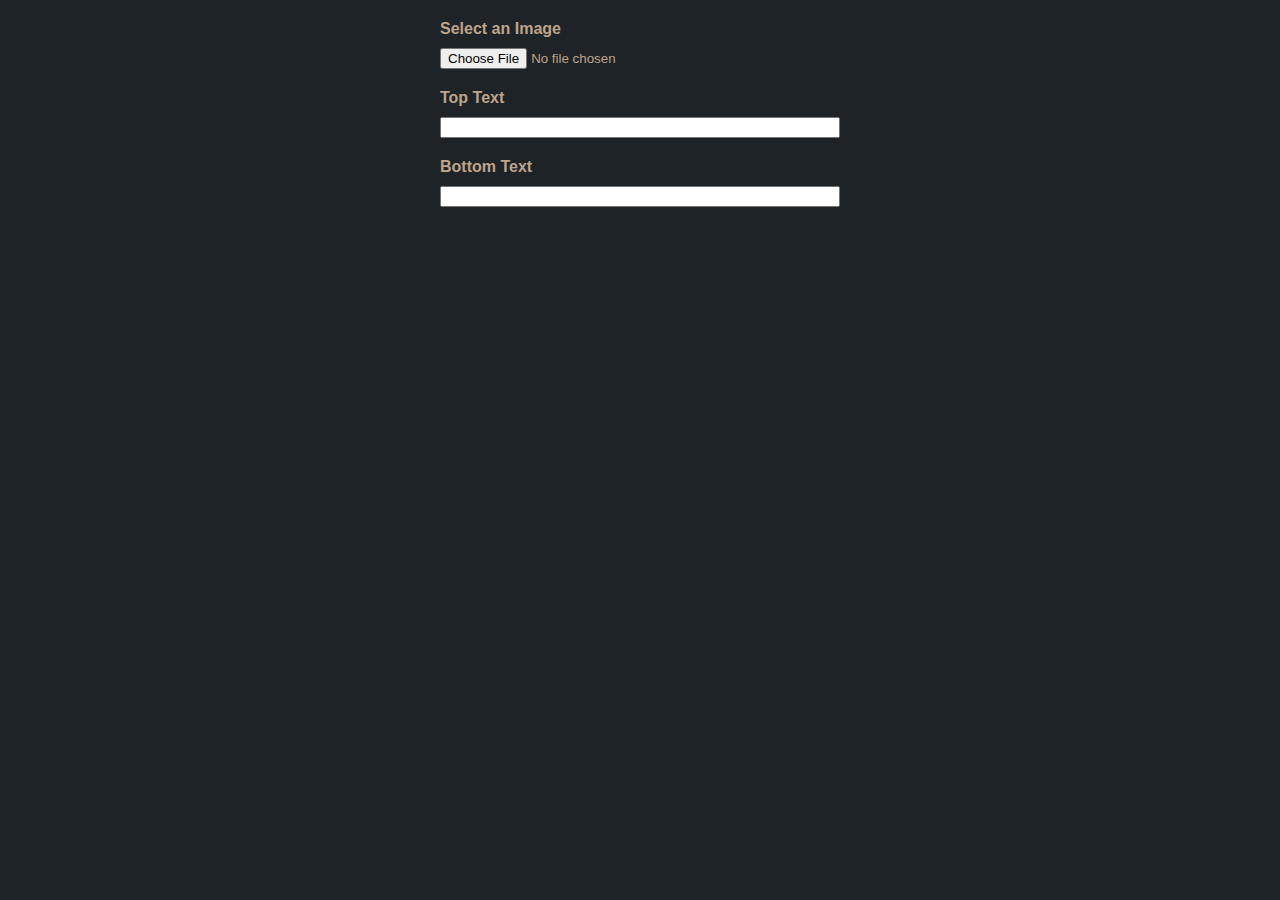
==== creator/index.html @ 5dcac93c "0.0" ====
<!DOCTYPE html>
<html lang="en" >
<head>
  <meta charset="UTF-8">
  <title>MEME CREATOR</title>
  <link rel="stylesheet" href="./style.css">

</head>
<body>

<div class="meme-generator">
  <label>Select an Image</label>
  <input type="file" id="imageFileInput">

  <label>Top Text</label>
  <input type="text" id="topTextInput">

  <label>Bottom Text</label>
  <input type="text" id="bottomTextInput">

  <canvas id="meme"></canvas>
</div>

  <script  src="./script.js"></script>

</body>
</html>
---- creator/style.css ----
.meme-generator {
  margin: 20px auto;
  width: 400px;
  font-family: sans-serif;
}

.meme-generator label {
  display: block;
  font-weight: bold;
  margin-bottom: 10px;
}

.meme-generator input {
  width: 100%;
  box-sizing: border-box;
  margin-bottom: 20px;
}

#meme {
  width: 100%;
}

body {
  background-color: #1D2326;
  color: #BFA38A;
  font-family: monospace;
}

button {
  width: 200px;
  max-width: 100%;
  margin-top: 10px;
  margin-bottom: 10px;
  height: 35px;
  border: 1px solid #BFA38A;
  background: transparent;
  color: #BFA38A;
  border-radius: 5px;
}
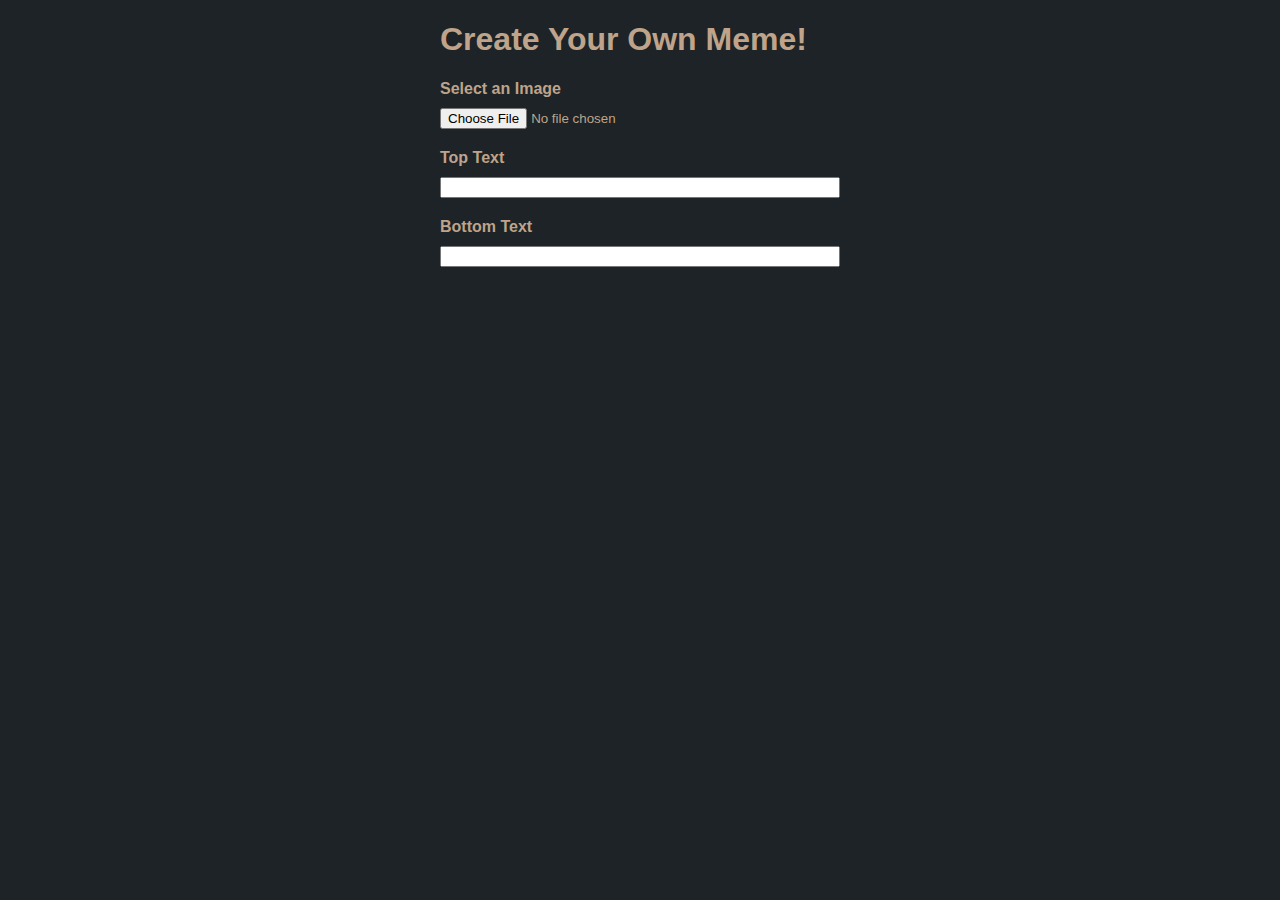
==== commit e9deb2cd: "Add files via upload" ====
--- a/creator/index.html
+++ b/creator/index.html
@@ -7,8 +7,10 @@
 
 </head>
 <body>
+  
 
 <div class="meme-generator">
+  <h1>Create Your Own Meme!</h1>
   <label>Select an Image</label>
   <input type="file" id="imageFileInput">
 
